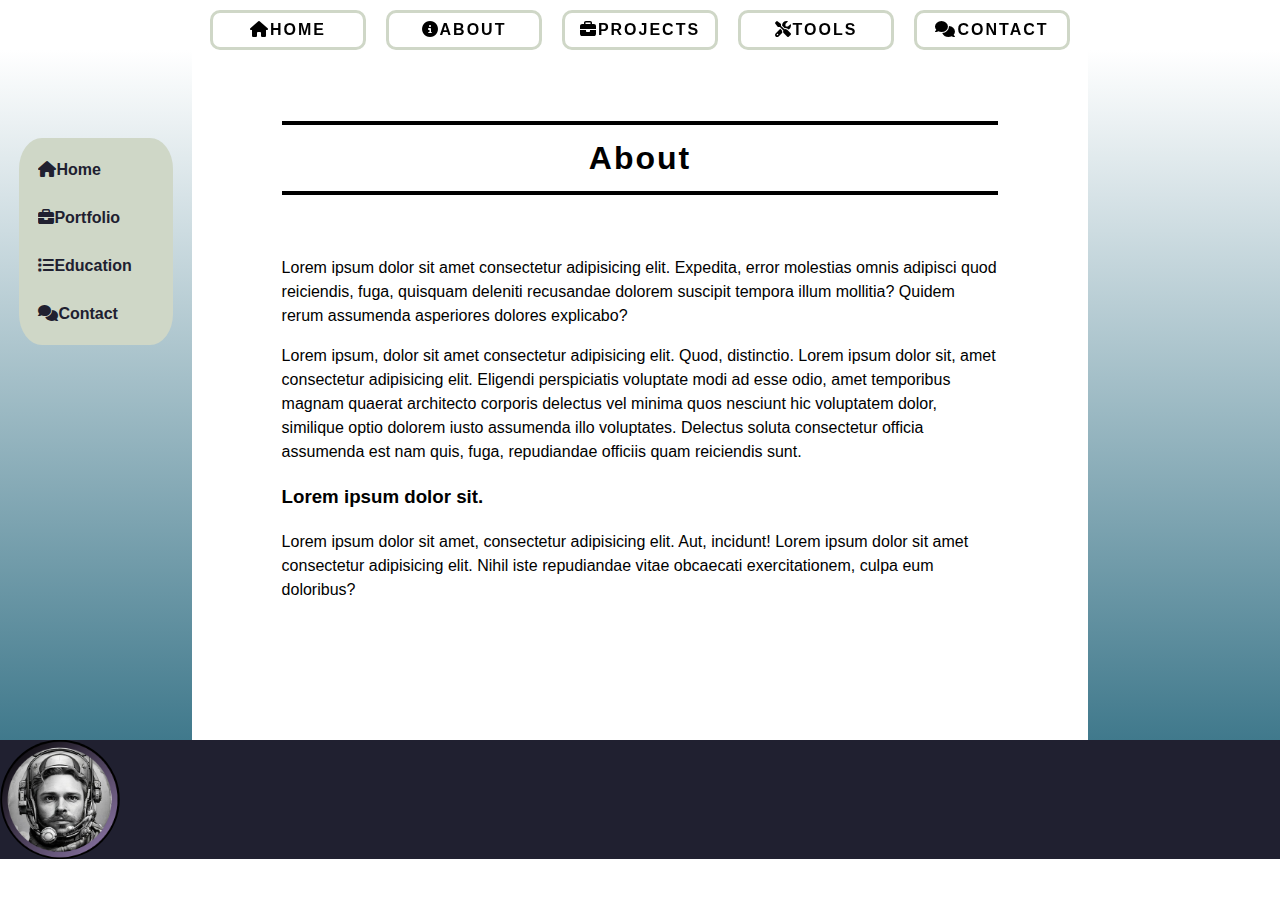
==== aboutPage.html @ ae5f5e8d "Changed top-nav, added aside-left bg, designed portfolioView better" ====
<!DOCTYPE html>
<html lang="en">
    <head>
        <meta charset="UTF-8">
        <meta name="viewport" content="width=device-width, initial-scale=1.0">
        <title>Victor Ivarson</title>
        <!-- ====== CSS Files ===== -->
        <link rel="stylesheet" type="text/css" href="https://necolas.github.io/normalize.css/8.0.1/normalize.css">
        <link rel="stylesheet" type="text/css" href="styles/style.css">
        <link rel="stylesheet" href="https://cdnjs.cloudflare.com/ajax/libs/font-awesome/6.5.1/css/all.min.css">
        <link rel="stylesheet" type="text/css" href="styles/mediaQueries.css">
    </head>
    <body>
        <!--- ===== Header Start ===== -->
        <header>
            <div class="top-nav">
                <div><a id="nav" href="index.html"><i class="fa fa-home"></i><span class="item-label">Home</span></a>
                </div>
                <div><a id="nav" href="index.html"><i class="fa fa-circle-info"></i><span class="item-label">About</span></a>
                </div>
                <div><a id="nav" href="portfolioPage.html"><i class="fa fa-briefcase"></i><span class="item-label">Projects</span></a>
                </div>
                <div><a id="nav" href="educationPage.html"><i class="fa fa-screwdriver-wrench"></i><span class="item-label">Tools</span></a>
                </div>
                <div><a id="nav" href="contactPage.html"><i class="fa fa-comments"></i><span class="item-label">Contact</span></a>
                </div>
            </div>
        </header>
        <!-- ====== Grid-Container Start ===== -->
        <div class="grid-container">
            <!--- ===== Aside Left Start ===== -->
            <aside class="aside-left"> 
                <nav>
                    <ol class="navigation">
                        <div class="nav-list">
                            <div><a href="index.html"><i class="fa fa-home"></i>Home</a></div>
                            <br>
                            <div><a href="portfolioPage.html"><i class="fa fa-briefcase"></i>Portfolio</a></div>
                            <br>
                            <div><a href="educationPage.html"><i class="fa fa-list"></i>Education</a></div>
                            <br>
                            <div><a href="contactPage.html"><i class="fa fa-comments"></i>Contact</a></div>
                        </div>
                        
                    </ol>
                </nav>
            </aside>
            <!--- ===== Aide Right Start --->
            <aside class="aside-right">

            </aside>
           <!--- ===== Main Container Start ===== -->
            <main>
                <section> 
                    <article>
                        <div id="banner">
                        <h1 class="header1">About</h1>
                        <br>
                            <p class="impact-text">Lorem ipsum dolor sit amet consectetur adipisicing elit. Expedita, error molestias omnis adipisci quod reiciendis, fuga, quisquam deleniti recusandae dolorem suscipit tempora illum mollitia? Quidem rerum assumenda asperiores dolores explicabo? </p>
                            <p>Lorem ipsum, dolor sit amet consectetur adipisicing elit. Quod, distinctio. Lorem ipsum dolor sit, amet consectetur adipisicing elit. Eligendi perspiciatis voluptate modi ad esse odio, amet temporibus magnam quaerat architecto corporis delectus vel minima quos nesciunt hic voluptatem dolor, similique optio dolorem iusto assumenda illo voluptates. Delectus soluta consectetur officia assumenda est nam quis, fuga, repudiandae officiis quam reiciendis sunt.
                        </div>
                        <div id="second-div">
                            <h3>Lorem ipsum dolor sit.</h3>
                            <p>Lorem ipsum dolor sit amet, consectetur adipisicing elit. Aut, incidunt! Lorem ipsum dolor sit amet consectetur adipisicing elit. Nihil iste repudiandae vitae obcaecati exercitationem, culpa eum doloribus?</p>
                        </div>
                    </article>
                </section>
            </main>
            <!--- ===== Footer Start  ===== -->
            <footer>
                <img class="banner" src="images/canvas.png"/></a>
            </footer>
        </div> 
    </body>
</html>
---- styles/style.css ----
/* || Color Scheme */

:root 
{
    --bg-black-resin: #202030;
    --bg-english-violet: #39304A;
    --bg-cerulian-blue: #40798C;
    --text-green-verdigris: #70A9A1;
    --text-ash-gray: #CFD7C7;
}

/* || GENERAL STYLES */
@font-face {
    /* 
    font-family: ;
    src: ;
   */
}

body {
    margin: 0;
    padding: 0;
    line-height: 1.5; 
    font-size: 16px;
  }

  p,
  label,
  input,
  button,
  h1,
  h2,
  h3,
  h4 {
    font-family:'Segoe UI', Tahoma, Geneva, Verdana, sans-serif;
    margin-left: 10%;
    margin-right: 10%;
  }
  
  ul {
    list-style-type: circle;
  }

  a {
    color: var(--bg-black-resin);
    font-weight: bold;
    text-decoration: none;
  }

  a:hover {
    color: var(--bg-cerulian-blue)
  }


  /* || Header */

header
{
    display: flex;
    justify-content: center;
    align-items: center;
    background-color: white;
    width: 100%;
    height: 50px;
    z-index: 1;
    position: relative;
}

header .top-nav {
    margin-top: 10px; 
    margin-left: 20%;
    margin-right: 20%;
    display: flex;
    position: fixed;
    justify-content: space-between;
    font-family: 'Segoe UI', Tahoma, Geneva, Verdana, sans-serif;
    letter-spacing: 2px;
}

#nav {
    width: 130px;
    float: left;
    color: black;
    text-align: center;
    padding-top: 20px;
    border: 3px solid var(--text-ash-gray);
    background-color: white;
    padding: 5px 10px;
    margin: 10px;
    border-radius: 10px;
    text-transform: uppercase;
}

.grid-container {
    display: grid;
    grid-template-columns: 15% 70% 10%;
    grid-template-rows: auto auto;
}

/* || Aside */

aside
{
    align-items: center;
    grid-column: 1;
    grid-row: 1;
    padding-top: 50px;
}

.aside-left {
    background-image: linear-gradient( white, var(--bg-cerulian-blue));
}

.navigation {
    padding: 10%;
    border: #70A9A1;
    border-radius: 15%;
    margin: 10%;
    margin-top: 20%;
    background-color: var(--text-ash-gray);
}

.nav-list {
    font-family: 'Gill Sans', 'Gill Sans MT', Calibri, 'Trebuchet MS', sans-serif;
}


.aside-right {
    background-image: linear-gradient( white, var(--bg-cerulian-blue));
    align-items: right;
    grid-column: 3 / 5;
    grid-row: 1;
    padding-top: 50px;
}

/* || Main Content */

main
{
    grid-column: 2;
    grid-row: 1;
    min-height: 50vw;
    margin-top: 50px;
    align-items: right;
}

.header1 {
    padding: .55rem 0;
    border-top: 4px solid black;
    border-bottom: 4px solid black;
    letter-spacing: 2px;
    text-align: center;
}

.grid-portfolio {
    grid-row: 1 / 2;
    grid-column: 2 / 3;
}

/* || Footer */

footer 
{
    background-color: var(--bg-black-resin);
    grid-column: 1 / 5;
    grid-row: 2;
    width: 100%;
    height: auto;
    align-items: center;
    color:rgb(155, 155, 155);
    line-height:0%;
    list-style: circle;
}


.banner {
    width: 120px;
    display: block;
    margin-left: auto;
    margin-right: auto;
    clip-path: circle(50% at 50% 50%);
    float: left;
}
---- styles/mediaQueries.css ----
/* MediaQueries */

@media screen and (max-width: 768px) {
    .aside-right {
        visibility: hidden;
    }

    .aside-left {
        visibility: hidden;
    }

    p,
    label,
    input,
    button,
    h1,
    h2,
    h3,
    h4 {
      margin-left: 0;
      margin-right: 0;
    }

    .item-label {
        display: none;
    }

    #nav {
        width: 20px;
    }

    .grid-portfolio {
        margin-left: 0;
        margin-right: 0;
        grid-template-rows: 150px 25px 150px 25px;

    }
}
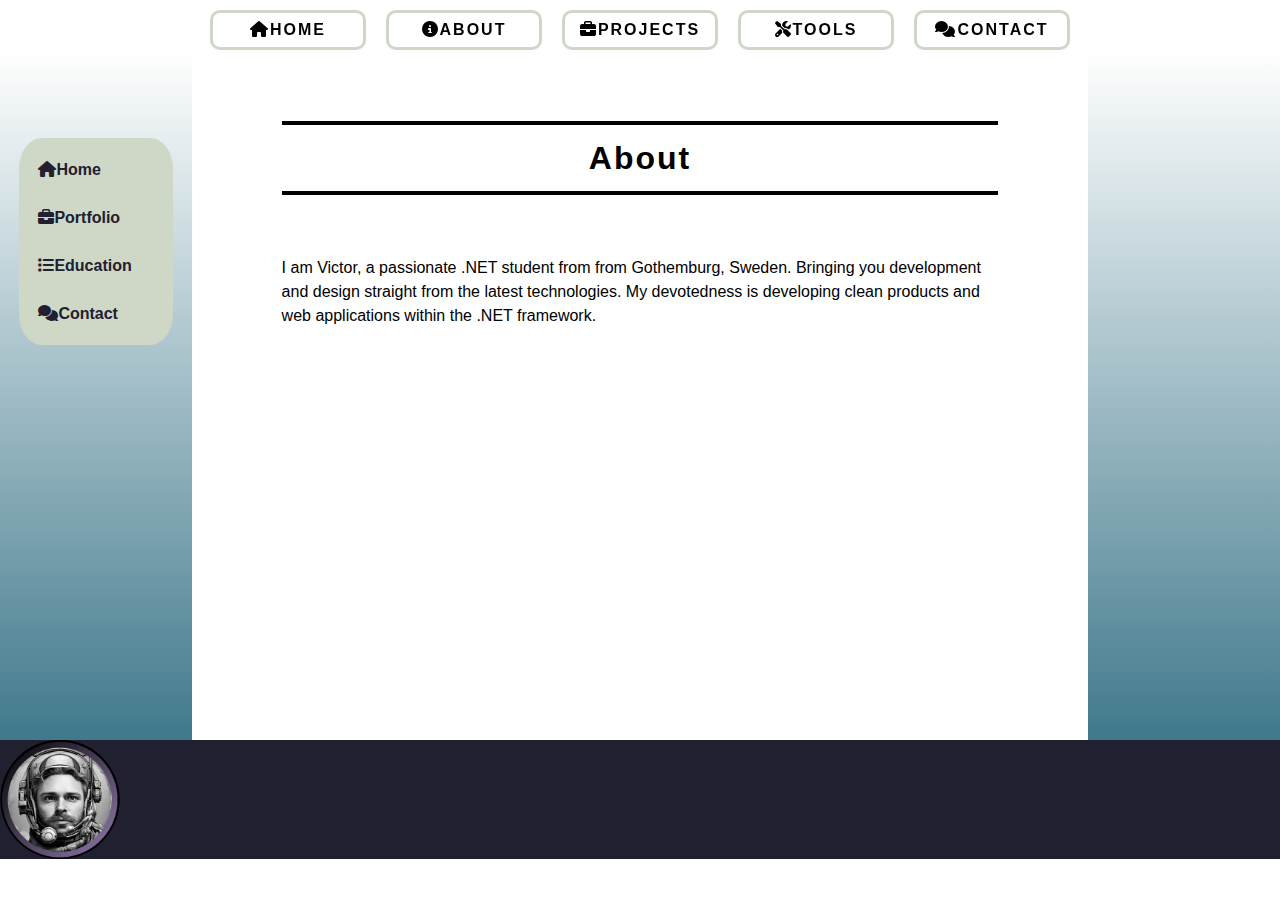
==== commit 037b0430: "more changes on portfolioView" ====
--- a/aboutPage.html
+++ b/aboutPage.html
@@ -56,12 +56,7 @@
                         <div id="banner">
                         <h1 class="header1">About</h1>
                         <br>
-                            <p class="impact-text">Lorem ipsum dolor sit amet consectetur adipisicing elit. Expedita, error molestias omnis adipisci quod reiciendis, fuga, quisquam deleniti recusandae dolorem suscipit tempora illum mollitia? Quidem rerum assumenda asperiores dolores explicabo? </p>
-                            <p>Lorem ipsum, dolor sit amet consectetur adipisicing elit. Quod, distinctio. Lorem ipsum dolor sit, amet consectetur adipisicing elit. Eligendi perspiciatis voluptate modi ad esse odio, amet temporibus magnam quaerat architecto corporis delectus vel minima quos nesciunt hic voluptatem dolor, similique optio dolorem iusto assumenda illo voluptates. Delectus soluta consectetur officia assumenda est nam quis, fuga, repudiandae officiis quam reiciendis sunt.
-                        </div>
-                        <div id="second-div">
-                            <h3>Lorem ipsum dolor sit.</h3>
-                            <p>Lorem ipsum dolor sit amet, consectetur adipisicing elit. Aut, incidunt! Lorem ipsum dolor sit amet consectetur adipisicing elit. Nihil iste repudiandae vitae obcaecati exercitationem, culpa eum doloribus?</p>
+                            <p class="impact-text">I am Victor, a passionate .NET student from from Gothemburg, Sweden. Bringing you development and design straight from the latest technologies. My devotedness is developing clean products and web applications within the .NET framework.</p>
                         </div>
                     </article>
                 </section>
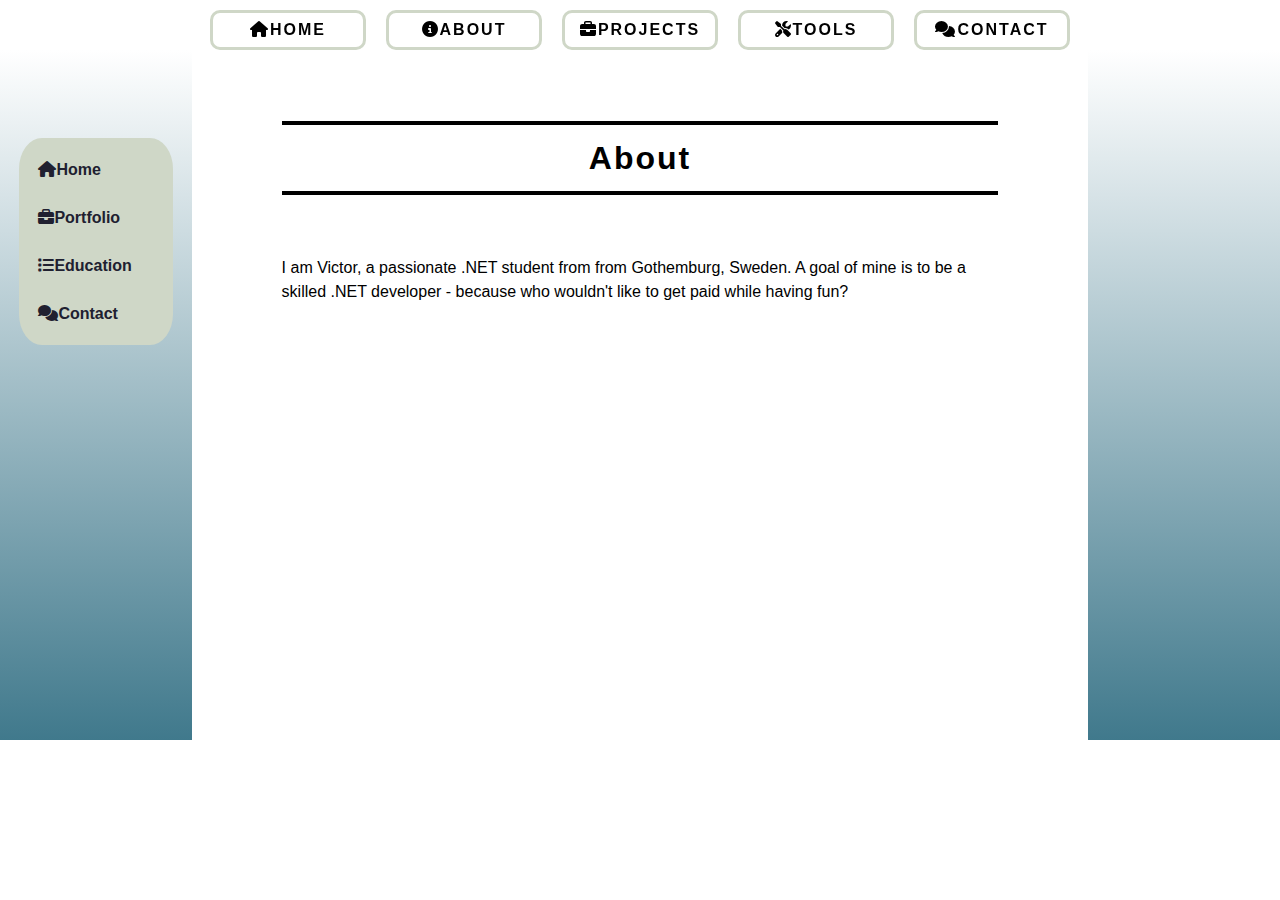
==== commit f1b22ded: "tons of small changes!" ====
--- a/aboutPage.html
+++ b/aboutPage.html
@@ -56,15 +56,11 @@
                         <div id="banner">
                         <h1 class="header1">About</h1>
                         <br>
-                            <p class="impact-text">I am Victor, a passionate .NET student from from Gothemburg, Sweden. Bringing you development and design straight from the latest technologies. My devotedness is developing clean products and web applications within the .NET framework.</p>
+                            <p class="impact-text">I am Victor, a passionate .NET student from from Gothemburg, Sweden. A goal of mine is to be a skilled .NET developer - because who wouldn't  like to get paid while having fun? </p>
                         </div>
                     </article>
                 </section>
             </main>
-            <!--- ===== Footer Start  ===== -->
-            <footer>
-                <img class="banner" src="images/canvas.png"/></a>
-            </footer>
         </div> 
     </body>
 </html>--- a/styles/style.css
+++ b/styles/style.css
@@ -59,7 +59,6 @@
     display: flex;
     justify-content: center;
     align-items: center;
-    background-color: white;
     width: 100%;
     height: 50px;
     z-index: 1;
--- a/styles/mediaQueries.css
+++ b/styles/mediaQueries.css
@@ -29,10 +29,18 @@
         width: 20px;
     }
 
+    #banner h1 {
+        font-size: 2.5rem;
+    }
+
     .grid-portfolio {
         margin-left: 0;
         margin-right: 0;
         grid-template-rows: 150px 25px 150px 25px;
 
     }
+
+    .container {
+        width: 70vw;
+    }
 }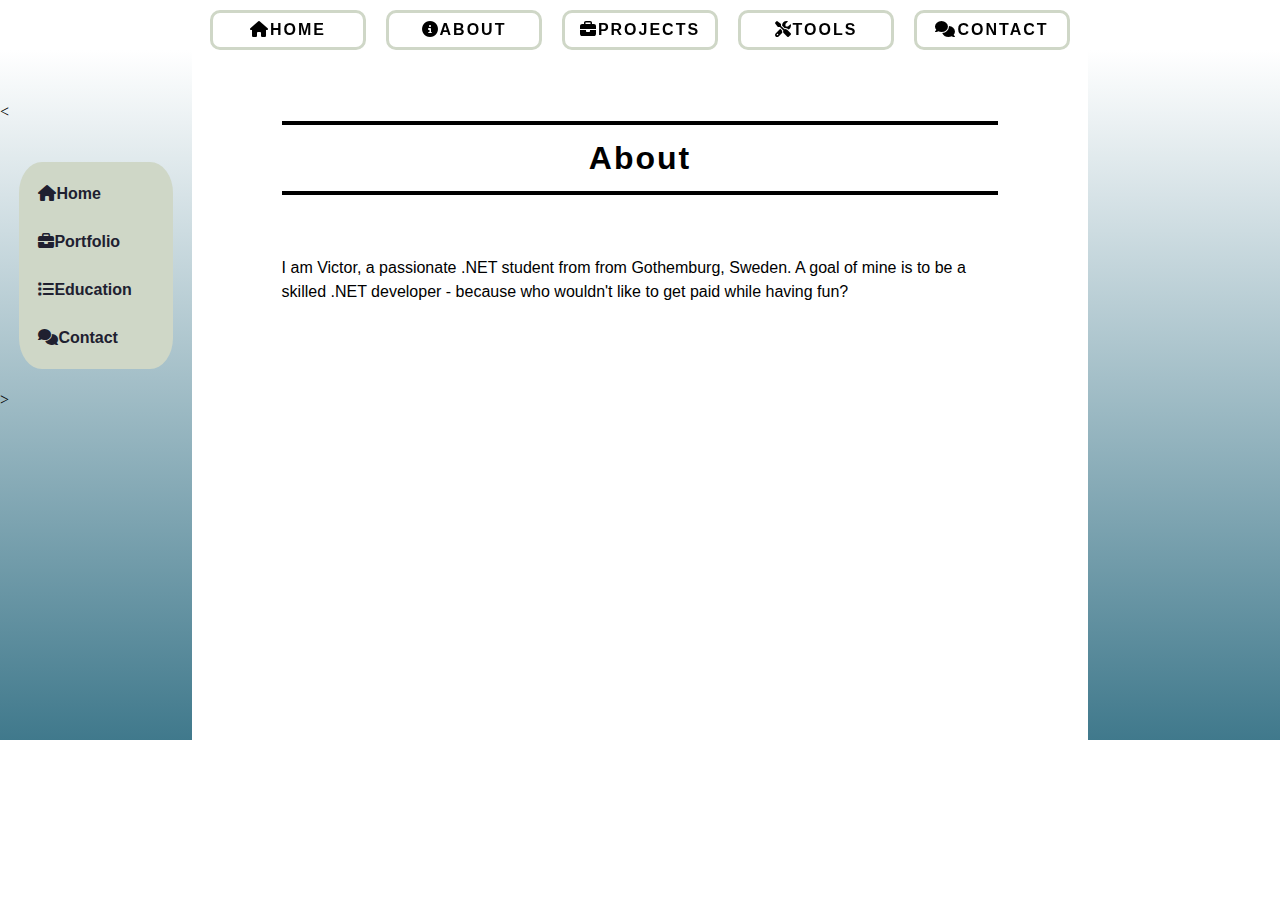
==== commit 5f936128: "new "bubble" function, adding stack logos. Contact update too" ====
--- a/aboutPage.html
+++ b/aboutPage.html
@@ -30,7 +30,7 @@
         <div class="grid-container">
             <!--- ===== Aside Left Start ===== -->
             <aside class="aside-left"> 
-                <nav>
+                <<nav>
                     <ol class="navigation">
                         <div class="nav-list">
                             <div><a href="index.html"><i class="fa fa-home"></i>Home</a></div>
@@ -43,7 +43,7 @@
                         </div>
                         
                     </ol>
-                </nav>
+                </nav>>
             </aside>
             <!--- ===== Aide Right Start --->
             <aside class="aside-right">
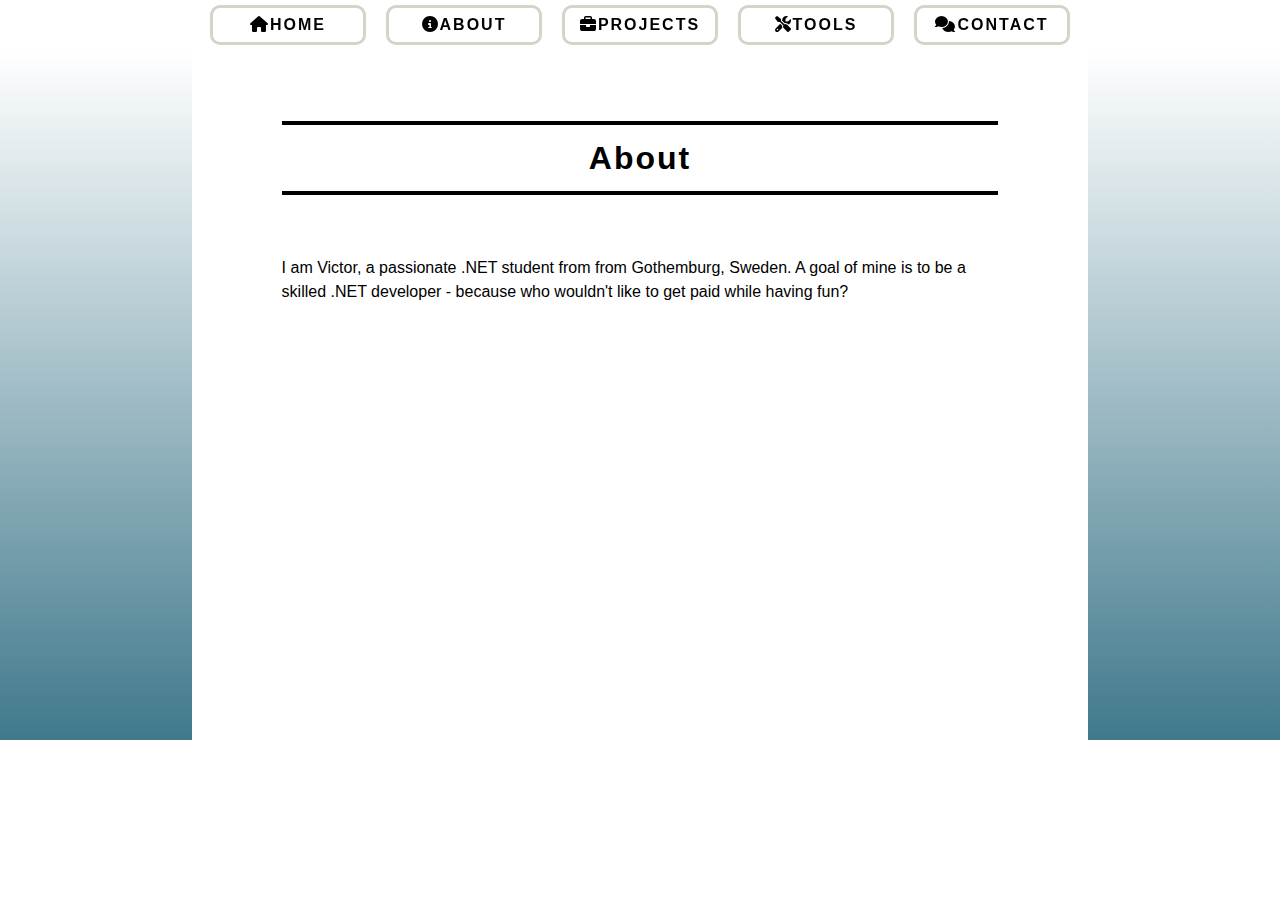
==== commit 5704ef63: "changes on footer/banner, graphic bg editing on several pages" ====
--- a/aboutPage.html
+++ b/aboutPage.html
@@ -30,20 +30,6 @@
         <div class="grid-container">
             <!--- ===== Aside Left Start ===== -->
             <aside class="aside-left"> 
-                <<nav>
-                    <ol class="navigation">
-                        <div class="nav-list">
-                            <div><a href="index.html"><i class="fa fa-home"></i>Home</a></div>
-                            <br>
-                            <div><a href="portfolioPage.html"><i class="fa fa-briefcase"></i>Portfolio</a></div>
-                            <br>
-                            <div><a href="educationPage.html"><i class="fa fa-list"></i>Education</a></div>
-                            <br>
-                            <div><a href="contactPage.html"><i class="fa fa-comments"></i>Contact</a></div>
-                        </div>
-                        
-                    </ol>
-                </nav>>
             </aside>
             <!--- ===== Aide Right Start --->
             <aside class="aside-right">
@@ -57,6 +43,7 @@
                         <h1 class="header1">About</h1>
                         <br>
                             <p class="impact-text">I am Victor, a passionate .NET student from from Gothemburg, Sweden. A goal of mine is to be a skilled .NET developer - because who wouldn't  like to get paid while having fun? </p>
+                            <br>
                         </div>
                     </article>
                 </section>
--- a/styles/style.css
+++ b/styles/style.css
@@ -66,7 +66,6 @@
 }
 
 header .top-nav {
-    margin-top: 10px; 
     margin-left: 20%;
     margin-right: 20%;
     display: flex;
@@ -160,7 +159,7 @@
 
 footer 
 {
-    background-color: var(--bg-black-resin);
+    background-image: linear-gradient( VAR(--bg-english-violet), var(--bg-black-resin));
     grid-column: 1 / 5;
     grid-row: 2;
     width: 100%;
@@ -169,15 +168,20 @@
     color:rgb(155, 155, 155);
     line-height:0%;
     list-style: circle;
+    float: left; 
 }
 
 
 .banner {
-    width: 120px;
-    display: block;
+    position: relative;
+    width: 150px;
     margin-left: auto;
     margin-right: auto;
     clip-path: circle(50% at 50% 50%);
-    float: left;
+    float: left; 
+    margin-top: 25px; 
+    margin-right: 50px;
+    margin-left: 20vw; 
+    margin-bottom: 25px;;
 }
 
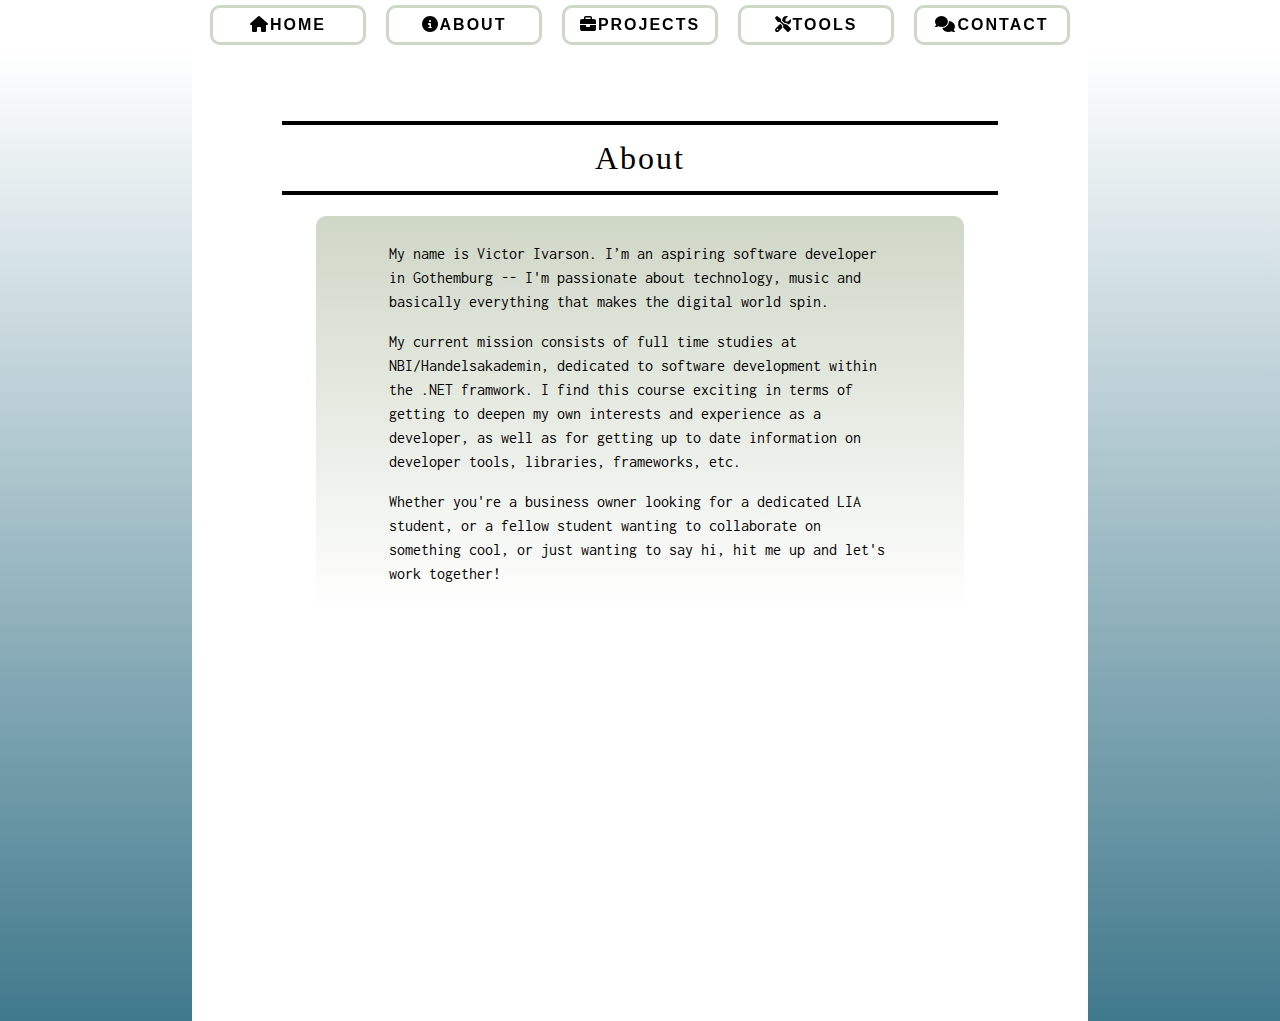
==== commit b6da7f98: "new fonts, new about-text with form/border. Updated social media links" ====
--- a/aboutPage.html
+++ b/aboutPage.html
@@ -7,8 +7,12 @@
         <!-- ====== CSS Files ===== -->
         <link rel="stylesheet" type="text/css" href="https://necolas.github.io/normalize.css/8.0.1/normalize.css">
         <link rel="stylesheet" type="text/css" href="styles/style.css">
+        <link rel="stylesheet" type="text/css" href="styles/aboutPage.css">
         <link rel="stylesheet" href="https://cdnjs.cloudflare.com/ajax/libs/font-awesome/6.5.1/css/all.min.css">
         <link rel="stylesheet" type="text/css" href="styles/mediaQueries.css">
+        <link rel="preconnect" href="https://fonts.googleapis.com">
+        <link rel="preconnect" href="https://fonts.gstatic.com" crossorigin>
+        <link href="https://fonts.googleapis.com/css2?family=Honk&family=Inconsolata:wght@200..900&family=Permanent+Marker&display=swap" rel="stylesheet">
     </head>
     <body>
         <!--- ===== Header Start ===== -->
@@ -39,12 +43,23 @@
             <main>
                 <section> 
                     <article>
-                        <div id="banner">
                         <h1 class="header1">About</h1>
-                        <br>
-                            <p class="impact-text">I am Victor, a passionate .NET student from from Gothemburg, Sweden. A goal of mine is to be a skilled .NET developer - because who wouldn't  like to get paid while having fun? </p>
-                            <br>
-                        </div>
+                        <form id="form">
+                        <div class="container">
+                            <div id="banner">
+                                    <p>
+                                        My name is Victor Ivarson. I’m an aspiring software developer in Gothemburg -- I'm passionate about technology, music and basically everything that makes the digital world spin.
+                                    </p>
+                                    <p>
+                                        My current mission consists of full time studies at NBI/Handelsakademin, dedicated to software development within the .NET framwork. I find this course exciting in terms of getting to deepen my own interests and experience as a developer, as well as for getting up to date information on developer tools, libraries, frameworks, etc.
+                                    </p>
+                                    <p>
+                                        Whether you're a business owner looking for a dedicated LIA student, or a fellow student wanting to collaborate on something cool, or just wanting to say hi, hit me up and let's work together!
+                                    </p>
+                                </div>
+                            <div>
+                        </form>
+                        
                     </article>
                 </section>
             </main>
--- a/styles/aboutPage.css
+++ b/styles/aboutPage.css
@@ -0,0 +1,39 @@
+
+section {
+    height: 100vh;
+}
+
+
+.header1 {
+    font-family: "Permanent Marker", cursive;
+    font-weight: 400;
+    font-style: normal;
+}
+
+.inconsolata-<uniquifier> {
+    font-family: "Inconsolata", monospace;
+    
+  }
+
+#banner p {
+    font-family: "Inconsolata", monospace;
+    font-optical-sizing: auto;
+    font-weight: 400;
+    font-style: normal;
+    font-variation-settings: "wdth" 100;
+}
+
+footer {
+    width: 100%;
+}
+
+
+.container{
+    background-image: linear-gradient( var(--text-ash-gray), white);
+    border-radius: 10px;
+    padding: 10px;
+    margin: 10px;
+    width: 70%;
+    margin-left: auto;
+    margin-right: auto;
+}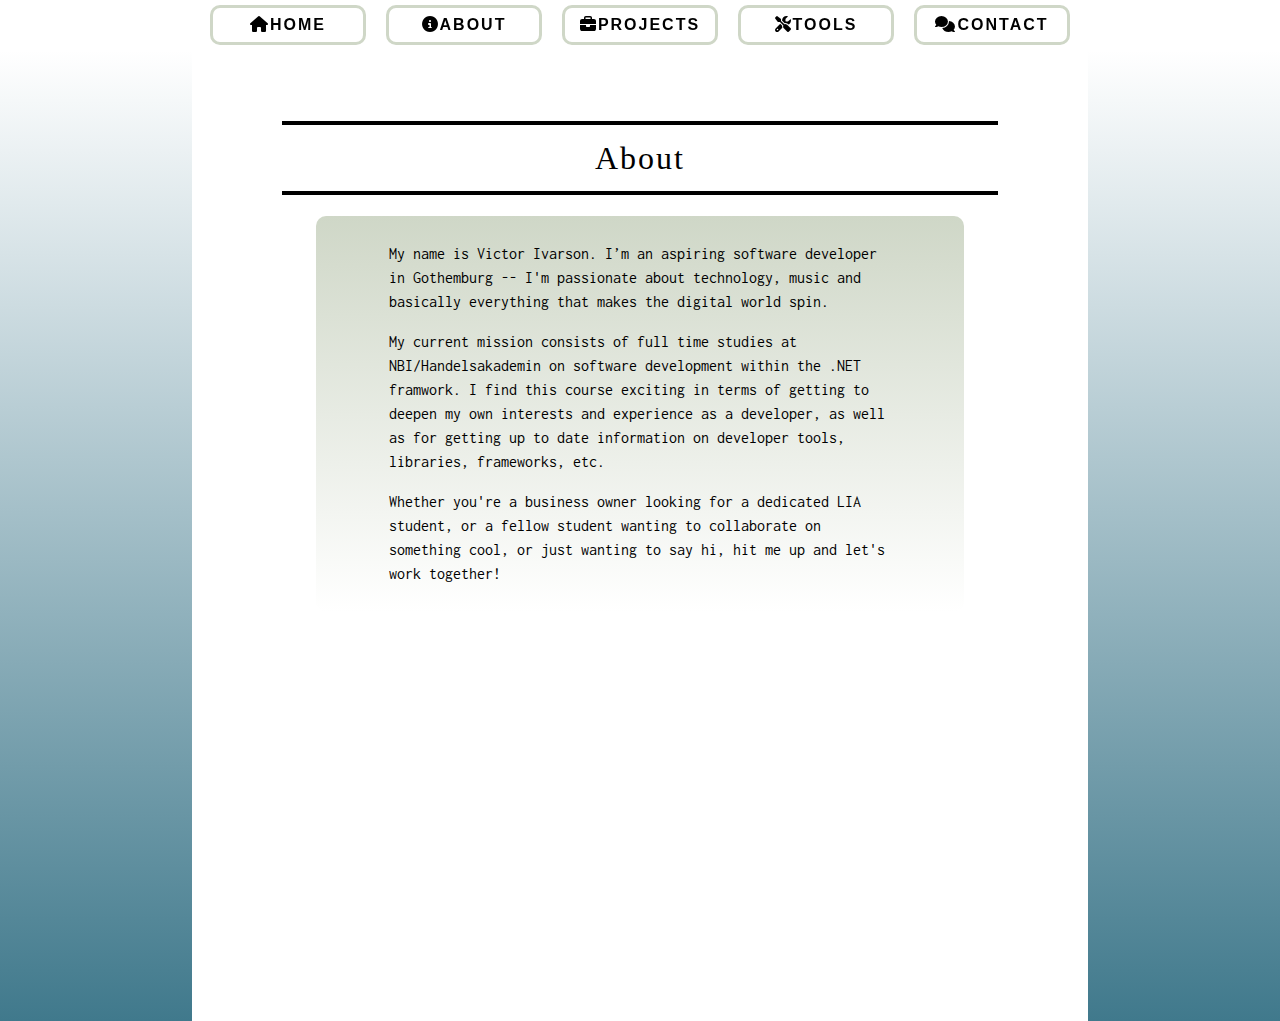
==== commit 86fcffa4: "updates on contact-form" ====
--- a/aboutPage.html
+++ b/aboutPage.html
@@ -51,7 +51,7 @@
                                         My name is Victor Ivarson. I’m an aspiring software developer in Gothemburg -- I'm passionate about technology, music and basically everything that makes the digital world spin.
                                     </p>
                                     <p>
-                                        My current mission consists of full time studies at NBI/Handelsakademin, dedicated to software development within the .NET framwork. I find this course exciting in terms of getting to deepen my own interests and experience as a developer, as well as for getting up to date information on developer tools, libraries, frameworks, etc.
+                                        My current mission consists of full time studies at NBI/Handelsakademin on software development within the .NET framwork. I find this course exciting in terms of getting to deepen my own interests and experience as a developer, as well as for getting up to date information on developer tools, libraries, frameworks, etc.
                                     </p>
                                     <p>
                                         Whether you're a business owner looking for a dedicated LIA student, or a fellow student wanting to collaborate on something cool, or just wanting to say hi, hit me up and let's work together!
--- a/styles/style.css
+++ b/styles/style.css
@@ -31,7 +31,8 @@
   h1,
   h2,
   h3,
-  h4 {
+  h4,
+  textarea {
     font-family:'Segoe UI', Tahoma, Geneva, Verdana, sans-serif;
     margin-left: 10%;
     margin-right: 10%;
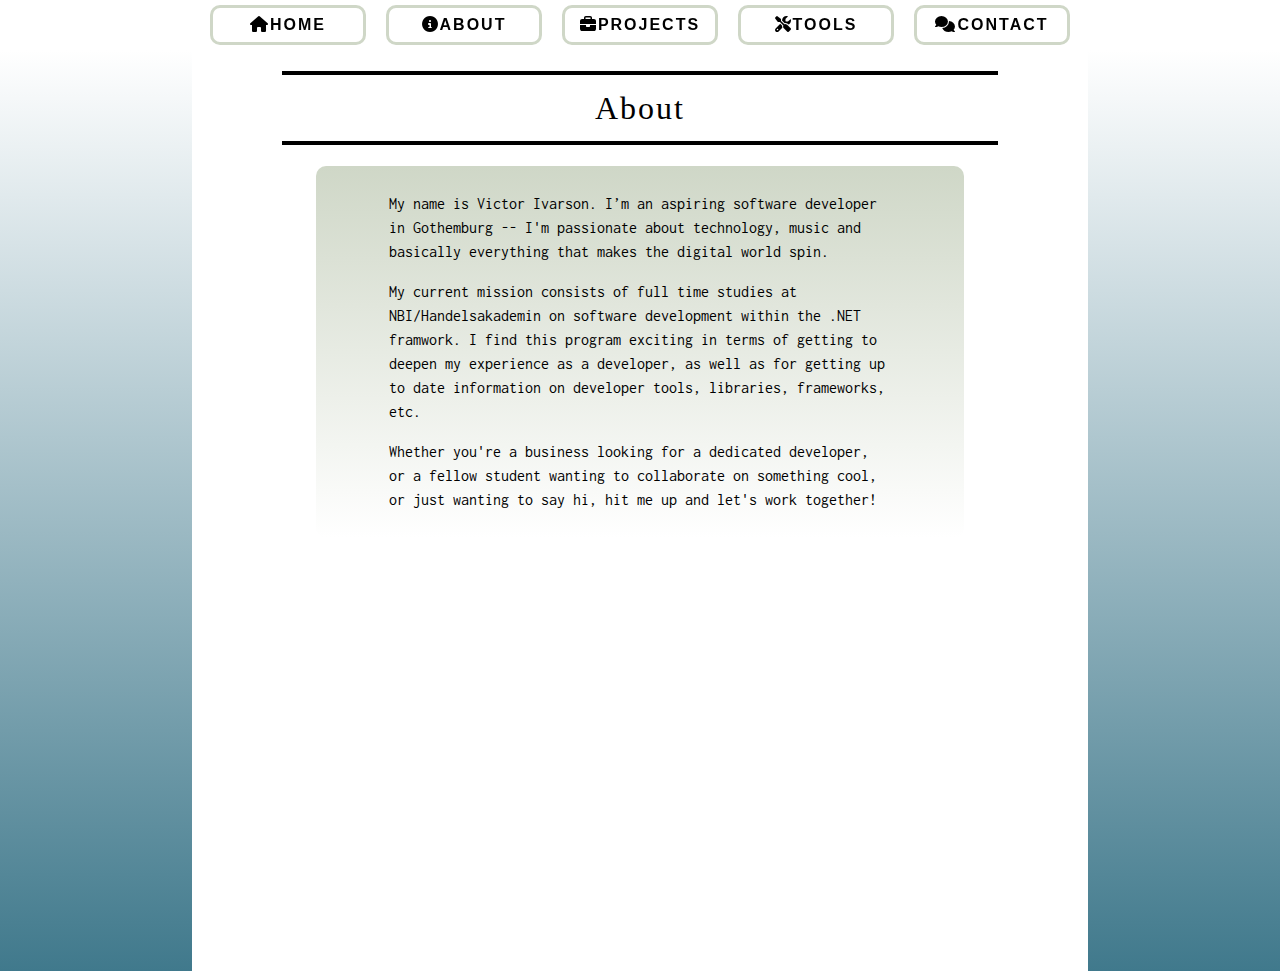
==== commit 0d1dcda9: "Changed index text and did some minor changes. Desided NOT to add bootstrap. Rather make a new proje" ====
--- a/aboutPage.html
+++ b/aboutPage.html
@@ -51,15 +51,14 @@
                                         My name is Victor Ivarson. I’m an aspiring software developer in Gothemburg -- I'm passionate about technology, music and basically everything that makes the digital world spin.
                                     </p>
                                     <p>
-                                        My current mission consists of full time studies at NBI/Handelsakademin on software development within the .NET framwork. I find this course exciting in terms of getting to deepen my own interests and experience as a developer, as well as for getting up to date information on developer tools, libraries, frameworks, etc.
+                                        My current mission consists of full time studies at NBI/Handelsakademin on software development within the .NET framwork. I find this program exciting in terms of getting to deepen my experience as a developer, as well as for getting up to date information on developer tools, libraries, frameworks, etc.
                                     </p>
                                     <p>
-                                        Whether you're a business owner looking for a dedicated LIA student, or a fellow student wanting to collaborate on something cool, or just wanting to say hi, hit me up and let's work together!
+                                        Whether you're a business looking for a dedicated developer, or a fellow student wanting to collaborate on something cool, or just wanting to say hi, hit me up and let's work together!
                                     </p>
                                 </div>
                             <div>
                         </form>
-                        
                     </article>
                 </section>
             </main>
--- a/styles/style.css
+++ b/styles/style.css
@@ -10,13 +10,6 @@
 }
 
 /* || GENERAL STYLES */
-@font-face {
-    /* 
-    font-family: ;
-    src: ;
-   */
-}
-
 body {
     margin: 0;
     padding: 0;
@@ -54,7 +47,6 @@
 
 
   /* || Header */
-
 header
 {
     display: flex;
@@ -62,8 +54,10 @@
     align-items: center;
     width: 100%;
     height: 50px;
-    z-index: 1;
+    z-index: 100;
     position: relative;
+    grid-column: 1 / 4;
+    grid-row: 1;
 }
 
 header .top-nav {
@@ -97,7 +91,6 @@
 }
 
 /* || Aside */
-
 aside
 {
     align-items: center;
@@ -133,13 +126,11 @@
 }
 
 /* || Main Content */
-
 main
 {
     grid-column: 2;
     grid-row: 1;
     min-height: 50vw;
-    margin-top: 50px;
     align-items: right;
 }
 
@@ -157,7 +148,6 @@
 }
 
 /* || Footer */
-
 footer 
 {
     background-image: linear-gradient( VAR(--bg-english-violet), var(--bg-black-resin));
@@ -172,7 +162,6 @@
     float: left; 
 }
 
-
 .banner {
     position: relative;
     width: 150px;
--- a/styles/aboutPage.css
+++ b/styles/aboutPage.css
@@ -10,10 +10,9 @@
     font-style: normal;
 }
 
-.inconsolata-<uniquifier> {
+.inconsolata-uniquifier> {
     font-family: "Inconsolata", monospace;
-    
-  }
+}
 
 #banner p {
     font-family: "Inconsolata", monospace;
